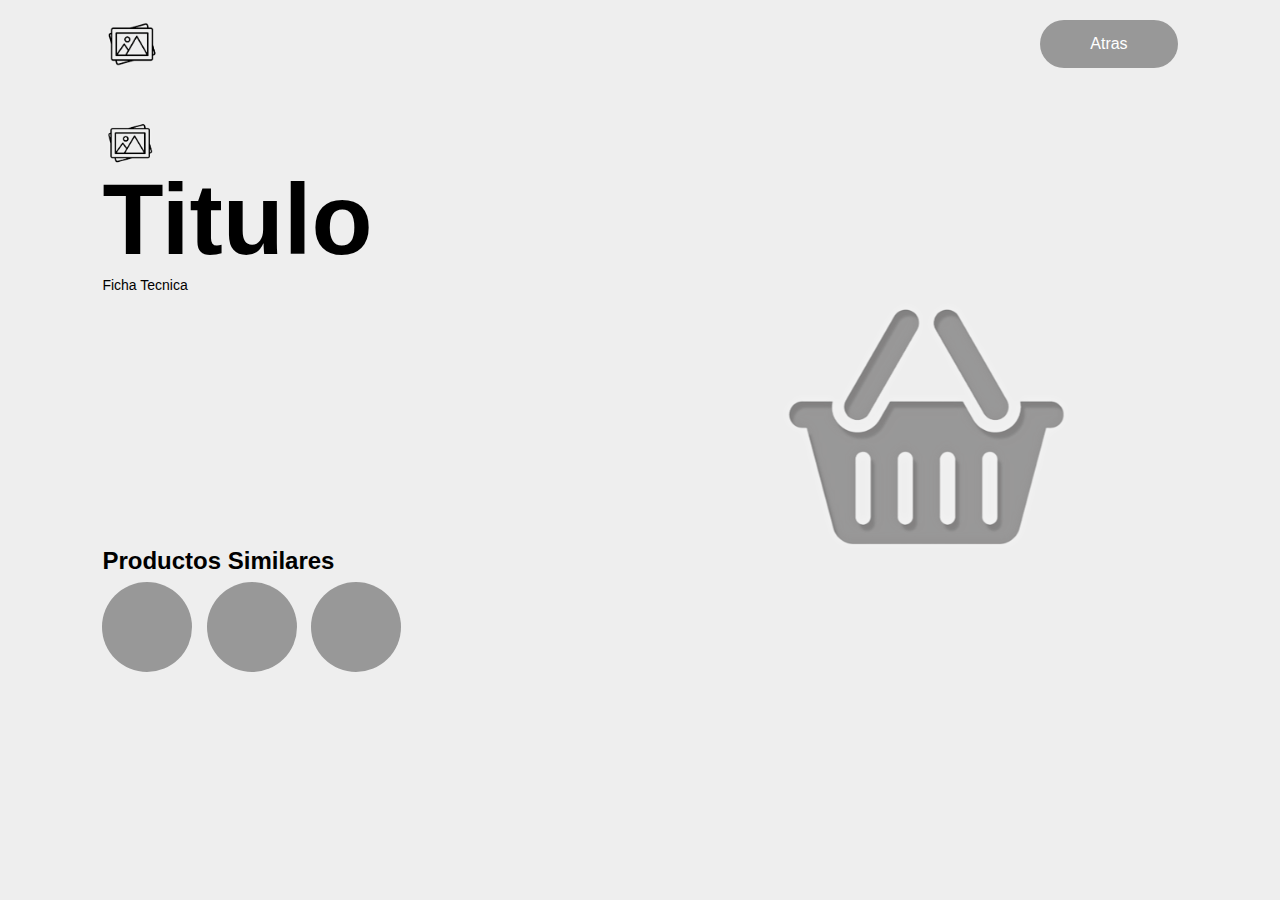
==== galeria.html @ 249a941f "Maquetacion HTML, CSS y JS Galeria" ====
<!DOCTYPE html>
<html lang="sp">
<head>
    <meta charset="UTF-8">
    <meta http-equiv="X-UA-Compatible" content="IE=edge">
    <meta name="viewport" content="width=device-width, initial-scale=1.0">
    <title>Nombre del Producto</title>
    <link rel="stylesheet" href="css/styleGaleria.css">
</head>
<body>
    <!-- https://www.youtube.com/watch?v=A86Lg4OBITg&t=6s -->
    <div class="container" id="producto">
        <nav>
            <img src="img/defaul_logo_galeria.png" class="logo">
            <a href="../" class="btn">Atras</a>
        </nav>
        <div class="content">
            <h2><img src="img/defaul_logo_galeria.png" class="logo"></h2>
            <h1>Titulo</h1>
            <p>Ficha Tecnica</p>
            <div class="movil"></div>
            <h3>Productos Similares</h3>
            <div class="colour-select">
                <div id="red" data-producto="img/defaul_producto.png"></div>
                <div id="blue" data-producto="img/defaul_producto.png"></div>
                <div id="black" data-producto="img/defaul_producto.png"></div>
            </div>
        </div>
    </div>
    <script src="js/mainGaleria.js"></script>
</body>
</html>
---- css/styleGaleria.css ----
*{
    margin: 0;
    padding: 0;
    box-sizing: border-box;
    font-family: Arial, Helvetica, sans-serif;
}
body{
    display: flex;
    justify-content: center;
    align-items: center;
    flex-wrap: wrap;
    min-height: 100vh;
    background: #eee;
}
.container{
    width: 100%;
    height: 100vh;
    background-image: url('../img/defaul_producto.png');
    background-size: cover;
    background-position: center;
    padding: 20px 8%;
    transition: background-image 0.3s;
}
nav{
    width: 100%;
    display: flex;
    align-items: center;
    justify-content: space-between;
}
nav .logo{
    width: 160px;
    cursor: pointer;
}
nav .btn{
    text-decoration: none;
    color: #fff;
    background: #989898;
    padding: 15px 50px;
    border-radius: 30px;
}
.content{
    margin-top: 5%;
}
.content h2{
    font-size: 34px;
    margin-bottom: 20px;
}
.content h2 img{
    width: 150px;
}
.content h1{
    color: #000;
    font-size: 100px;
    margin-top: -30px;
}
.content p{
    overflow: hidden;
    overflow-y: auto;
    scrollbar-width: auto;
    scrollbar-color: #ccc #eee;
    max-width: 550px;
    height: 240px;
    font-weight: 500;
    font-size: 14px;
    counter-reset: #555;
}
.content h3{
    margin-top: 30px;
    font-weight: 600;
    font-size: 24px;
}
.colour-select{
    overflow: hidden;
    overflow-y: auto;
    scrollbar-width: auto;
    scrollbar-color: #ccc #eee;
    width: 350px;
    height: 200px;
    margin-top: 7px;
}
.colour-select div{
    background: #989898;
    display: inline-block;
    width: 90px;
    height: 90px;
    border-radius: 50%;
    margin-right: 10px;
    cursor: pointer;
}

/* ===== Scrollbar CSS ===== */
/* Chrome, Edge, and Safari */
.colour-select::-webkit-scrollbar,
.content p::-webkit-scrollbar {
    width: 8px;
}
.colour-select::-webkit-scrollbar-track,
.content p::-webkit-scrollbar-track {
    background: #eee;
}
.colour-select::-webkit-scrollbar-thumb,
.content p::-webkit-scrollbar-thumb {
    background-color: #ccc;
    border-radius: 2px;
}
.movil{
    display: none;
}
@media (max-width: 991px){
    .container{
        background: none;
    }
    .content,
    .content p,
    .colour-select,
    .movil{
        width: 100%;
        max-width: 100%;
    }
    .movil{
        display: block;
        width: 100%;
        height: 250px;
        background-image: url('../img/defaul_producto.png');
        background-size: cover;
        background-position: -130px;
        transition: background-image 0.3s;
    }
}
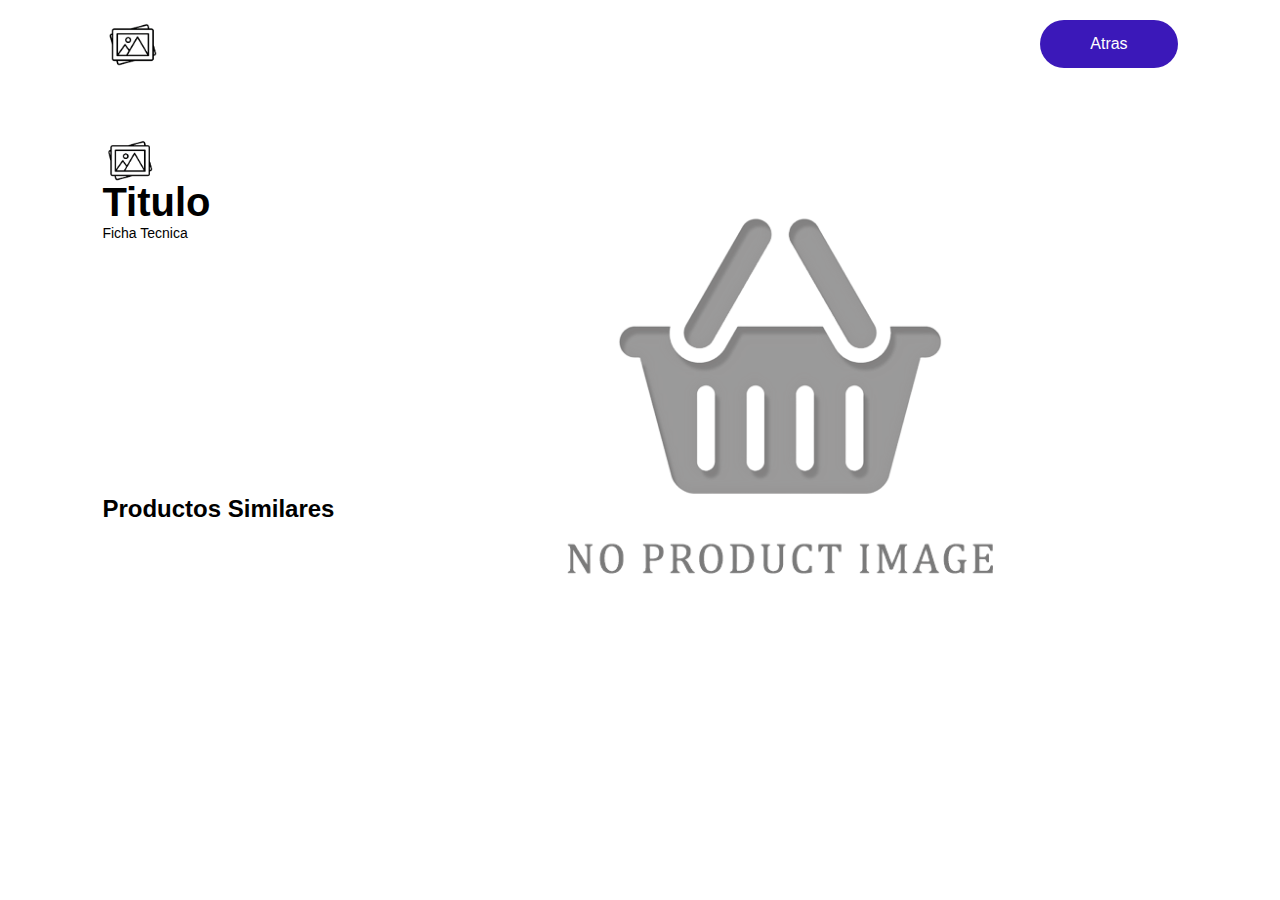
==== commit e925ce1c: "Datos de los productos" ====
--- a/galeria.html
+++ b/galeria.html
@@ -1,32 +1,34 @@
 <!DOCTYPE html>
 <html lang="sp">
 <head>
+    <meta name="description" content="#">
+    <meta property="og:image" content="#"/>
     <meta charset="UTF-8">
     <meta http-equiv="X-UA-Compatible" content="IE=edge">
     <meta name="viewport" content="width=device-width, initial-scale=1.0">
     <title>Nombre del Producto</title>
     <link rel="stylesheet" href="css/styleGaleria.css">
+    <link rel="shortcut icon" href="#" type="#">
+    <script src="js/mainGaleria.js"></script>
 </head>
 <body>
     <!-- https://www.youtube.com/watch?v=A86Lg4OBITg&t=6s -->
-    <div class="container" id="producto">
+    <div class="container" >
         <nav>
-            <img src="img/defaul_logo_galeria.png" class="logo">
-            <a href="../" class="btn">Atras</a>
+            <img id="compañia" src="img/defaul_logo_galeria.png" class="logo">
+            <a href="index.html" class="btn">Atras</a>
         </nav>
         <div class="content">
-            <h2><img src="img/defaul_logo_galeria.png" class="logo"></h2>
-            <h1>Titulo</h1>
-            <p>Ficha Tecnica</p>
-            <div class="movil"></div>
+            <h2><img id="logoFranquisia" src="img/defaul_logo_galeria.png" class="logo"></h2>
+            <h1 id="titulo">Titulo</h1>
+            <p id="tecnica">Ficha Tecnica</p>
+            <div class="movil">
+                <img id="producto" src="img/defaul.png" >
+            </div>
             <h3>Productos Similares</h3>
             <div class="colour-select">
-                <div id="red" data-producto="img/defaul_producto.png"></div>
-                <div id="blue" data-producto="img/defaul_producto.png"></div>
-                <div id="black" data-producto="img/defaul_producto.png"></div>
             </div>
         </div>
     </div>
-    <script src="js/mainGaleria.js"></script>
 </body>
 </html>--- a/css/styleGaleria.css
+++ b/css/styleGaleria.css
@@ -10,12 +10,11 @@
     align-items: center;
     flex-wrap: wrap;
     min-height: 100vh;
-    background: #eee;
 }
 .container{
     width: 100%;
     height: 100vh;
-    background-image: url('../img/defaul_producto.png');
+    /* background-image: url('../img/defaul_producto.png'); */
     background-size: cover;
     background-position: center;
     padding: 20px 8%;
@@ -29,12 +28,14 @@
 }
 nav .logo{
     width: 160px;
+    height: 45px;
+    object-fit: scale-down;
     cursor: pointer;
 }
 nav .btn{
     text-decoration: none;
     color: #fff;
-    background: #989898;
+    background: #3b18b9;
     padding: 15px 50px;
     border-radius: 30px;
 }
@@ -47,11 +48,15 @@
 }
 .content h2 img{
     width: 150px;
+    height: 60px;
+    object-fit: scale-down;
+    object-position: 0% 100%;
 }
 .content h1{
     color: #000;
     font-size: 100px;
     margin-top: -30px;
+    font-size: 2.5em;
 }
 .content p{
     overflow: hidden;
@@ -80,6 +85,7 @@
 }
 .colour-select div{
     background: #989898;
+    overflow: hidden;
     display: inline-block;
     width: 90px;
     height: 90px;
@@ -87,7 +93,11 @@
     margin-right: 10px;
     cursor: pointer;
 }
-
+.colour-select div img{
+    width: 100%;
+    height: 100%;
+    object-fit: scale-down;
+}
 /* ===== Scrollbar CSS ===== */
 /* Chrome, Edge, and Safari */
 .colour-select::-webkit-scrollbar,
@@ -104,7 +114,20 @@
     border-radius: 2px;
 }
 .movil{
-    display: none;
+    position: absolute;
+    overflow: hidden;
+    top: 0;
+    right: 0;
+    margin-top: 150px;
+    margin-right: 250px;
+    width: 500px;
+    height: 500px;
+    /* border: 5px solid red; */
+}
+.movil img{
+    width: 100%;
+    height: 500px;
+    object-fit: scale-down;
 }
 @media (max-width: 991px){
     .container{
@@ -112,18 +135,19 @@
     }
     .content,
     .content p,
-    .colour-select,
-    .movil{
+    .colour-select{
         width: 100%;
         max-width: 100%;
     }
     .movil{
-        display: block;
+        position: static;
+        margin: 0;
         width: 100%;
-        height: 250px;
-        background-image: url('../img/defaul_producto.png');
-        background-size: cover;
-        background-position: -130px;
-        transition: background-image 0.3s;
+        height: 300px;
+    }
+    .movil img{
+        width: 100%;
+        height: 300px;
+        object-fit: scale-down;
     }
 }